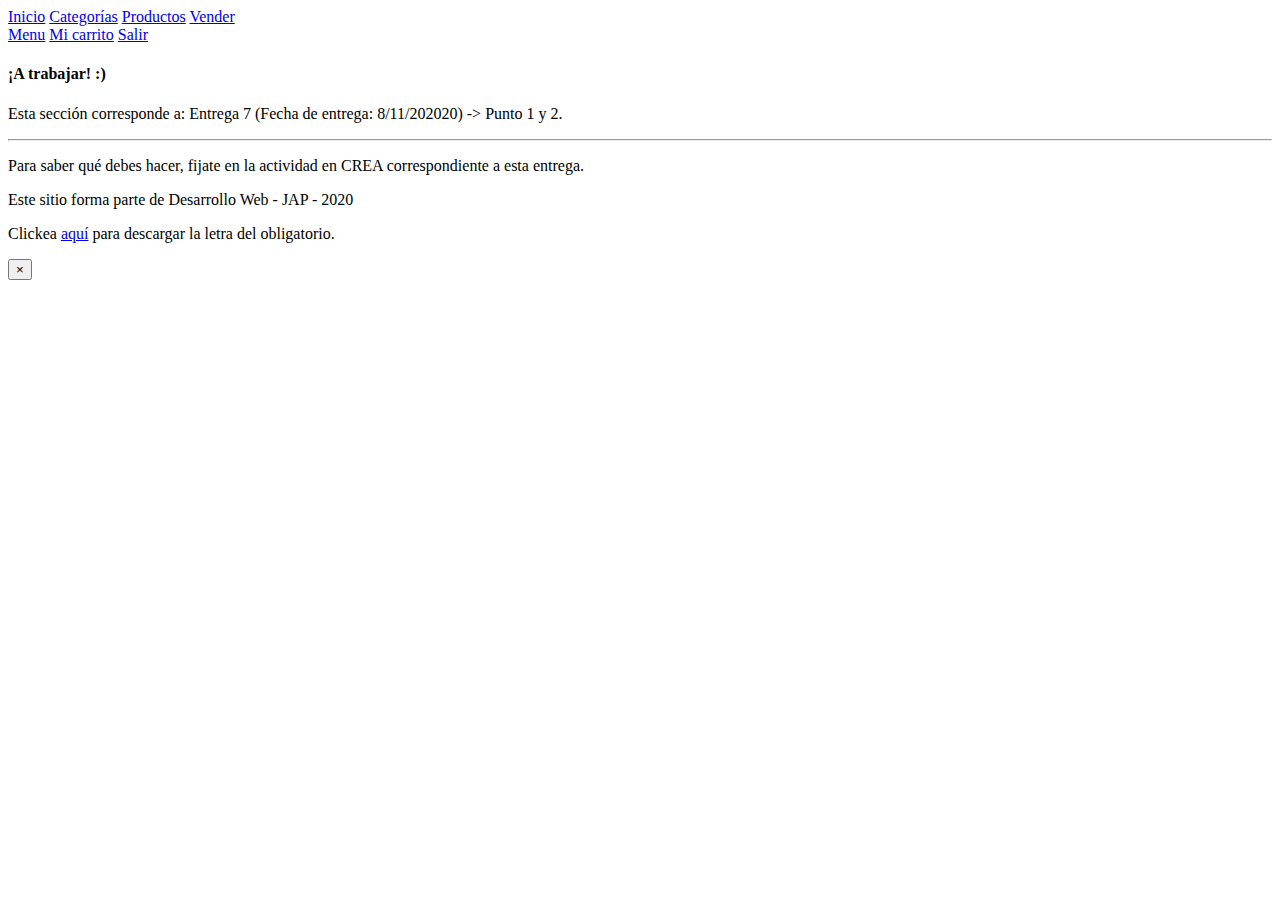
==== my-profile.html @ c552e610 "update" ====
<!DOCTYPE html>
<!-- saved from url=(0049)https://getbootstrap.com/docs/4.3/examples/album/ -->
<html lang="en">

<head>
  <meta http-equiv="Content-Type" content="text/html; charset=UTF-8">

  <meta name="viewport" content="width=device-width, initial-scale=1, shrink-to-fit=no">
  <meta name="description" content="">
  <title>eMercado - Todo lo que busques está aquí</title>
  <link href="css/bootstrap.bundle.min.js/ bootstrap.bundle.js" rel="stylesheet" >
  <link rel="canonical" href="https://getbootstrap.com/docs/4.3/examples/album/">
  <link href="https://fonts.googleapis.com/css?family=Raleway:300,300i,400,400i,700,700i,900,900i" rel="stylesheet">

  <style>
    .bd-placeholder-img {
      font-size: 1.125rem;
      text-anchor: middle;
      -webkit-user-select: none;
      -moz-user-select: none;
      -ms-user-select: none;
      user-select: none;
    }

    @media (min-width: 768px) {
      .bd-placeholder-img-lg {
        font-size: 3.5rem;
      }
    }
  </style>
  <link href="css/bootstrap.min.css" rel="stylesheet">
  <link href="css/styles.css" rel="stylesheet">
  <link href="css/dropzone.css" rel="stylesheet">
</head>

<body>
  <nav class="site-header sticky-top py-1 bg-dark">
    <div class="container d-flex flex-column flex-md-row justify-content-between">
      <a class="py-2 d-none d-md-inline-block" href="menu.html">Inicio</a>
      <a class="py-2 d-none d-md-inline-block" href="categories.html">Categorías</a>
      <a class="py-2 d-none d-md-inline-block" href="products.html">Productos</a>
      <a class="py-2 d-none d-md-inline-block" href="sell.html">Vender</a>
      <div class="dropdown show">
        <a class="btn btn-secondary dropdown-toggle" href="#" role="button" id="usuario_nombre" data-toggle="dropdown" aria-haspopup="true" aria-expanded="false">
          </a>
          <div class= "dropdown-menu" aria-labelledby="dropdownMenuLink">
          <a class="dropdown-item" href="menu.html">Menu</a>
          <a class="dropdown-item" href="cart.html">Mi carrito</a>
          <a class="dropdown-item"  href="index.html">Salir</a>
        </div>
      </div>
    </div>
  </nav>
  <div class="container p-5">
    <div class="alert alert-danger" role="alert" style="position: relative; width:auto; top: 0;">
      <h4 class="alert-heading">¡A trabajar! :)</h4>
      <p>Esta sección corresponde a: Entrega 7 (Fecha de entrega: 8/11/202020) -> Punto 1 y 2.</p>
      <hr>
      <p class="mb-0">Para saber qué debes hacer, fijate en la actividad en CREA correspondiente a esta entrega.</p>
    </div>
  </div>
  <footer class="text-muted bg-light">
    <div class="container">
      <p>Este sitio forma parte de Desarrollo Web - JAP - 2020</p>
      <p>Clickea <a target="_blank" href="Letra.pdf">aquí</a> para descargar la letra del obligatorio.</p>
    </div>
  </footer>
  <div class="alert fade alert-success" role="alert" id="alertResult">
    <span id="resultSpan"></span>
    <button type="button" class="close" data-dismiss="alert" aria-label="Close">
      <span aria-hidden="true">&times;</span>
    </button>
  </div>
  <div id="spinner-wrapper">
    <div class="lds-ring">
      <div></div>
      <div></div>
      <div></div>
      <div></div>
    </div>
  </div>
  <script src="js/usuarioWeb.js"></script>
  <script src="js/jquery-3.4.1.min.js"></script>
  <script src="js/bootstrap.bundle.min.js"></script>
  <script src="js/dropzone.js"></script>
  <script src="js/init.js"></script>
  <script src="js/my-profile.js"></script>
</body>

</html>
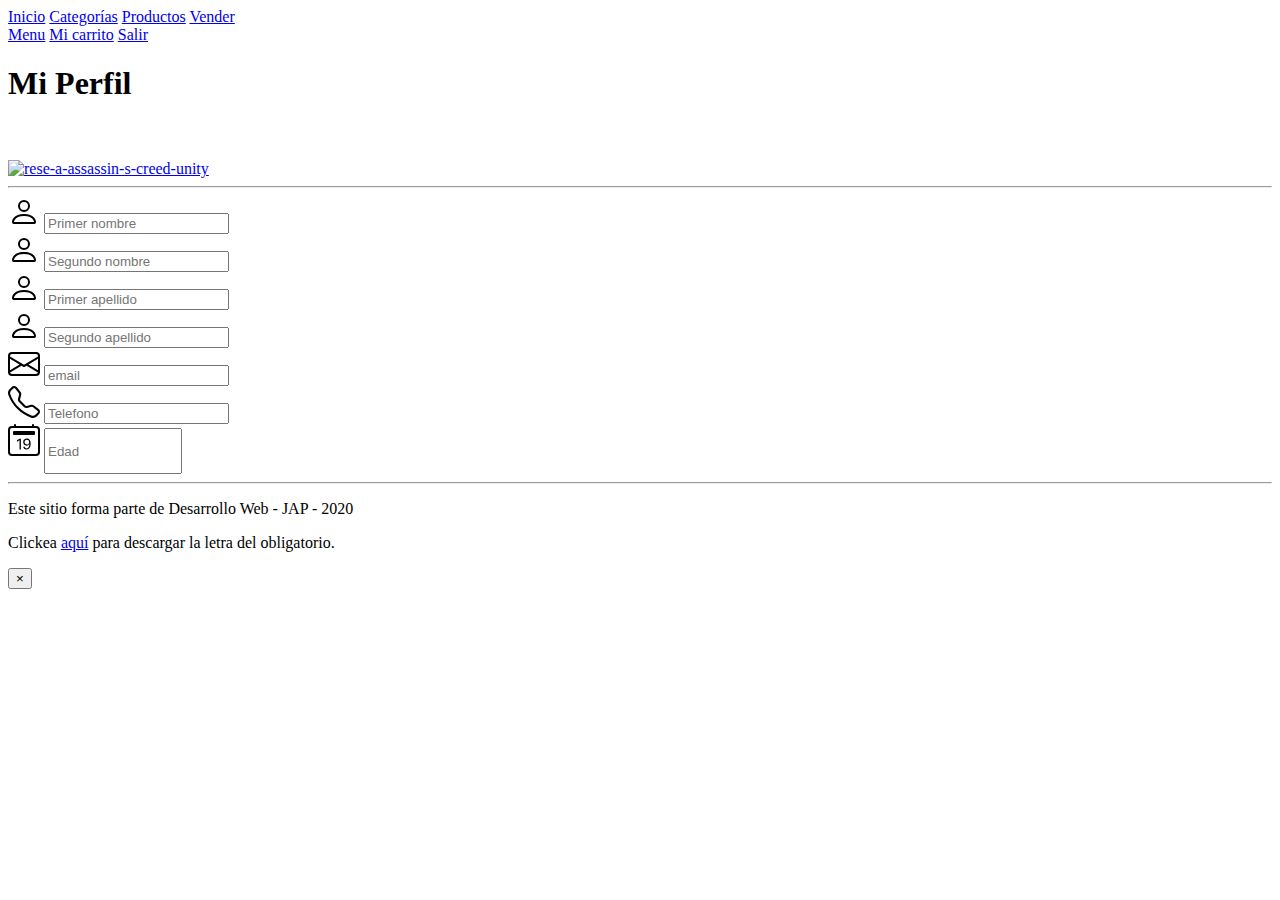
==== commit 2c64cf34: "entrega 7" ====
--- a/my-profile.html
+++ b/my-profile.html
@@ -8,7 +8,7 @@
   <meta name="viewport" content="width=device-width, initial-scale=1, shrink-to-fit=no">
   <meta name="description" content="">
   <title>eMercado - Todo lo que busques está aquí</title>
-  <link href="css/bootstrap.bundle.min.js/ bootstrap.bundle.js" rel="stylesheet" >
+  <!--<link href="css/bootstrap.bundle.min.js/ bootstrap.bundle.js" rel="stylesheet">-->
   <link rel="canonical" href="https://getbootstrap.com/docs/4.3/examples/album/">
   <link href="https://fonts.googleapis.com/css?family=Raleway:300,300i,400,400i,700,700i,900,900i" rel="stylesheet">
 
@@ -41,23 +41,121 @@
       <a class="py-2 d-none d-md-inline-block" href="products.html">Productos</a>
       <a class="py-2 d-none d-md-inline-block" href="sell.html">Vender</a>
       <div class="dropdown show">
-        <a class="btn btn-secondary dropdown-toggle" href="#" role="button" id="usuario_nombre" data-toggle="dropdown" aria-haspopup="true" aria-expanded="false">
-          </a>
-          <div class= "dropdown-menu" aria-labelledby="dropdownMenuLink">
+        <a class="btn btn-secondary dropdown-toggle" href="#" role="button" id="usuario_nombre" data-toggle="dropdown"
+          aria-haspopup="true" aria-expanded="false">
+        </a>
+        <div class="dropdown-menu" aria-labelledby="dropdownMenuLink">
           <a class="dropdown-item" href="menu.html">Menu</a>
           <a class="dropdown-item" href="cart.html">Mi carrito</a>
-          <a class="dropdown-item"  href="index.html">Salir</a>
+          <a class="dropdown-item" href="index.html">Salir</a>
         </div>
       </div>
     </div>
   </nav>
   <div class="container p-5">
-    <div class="alert alert-danger" role="alert" style="position: relative; width:auto; top: 0;">
-      <h4 class="alert-heading">¡A trabajar! :)</h4>
-      <p>Esta sección corresponde a: Entrega 7 (Fecha de entrega: 8/11/202020) -> Punto 1 y 2.</p>
-      <hr>
-      <p class="mb-0">Para saber qué debes hacer, fijate en la actividad en CREA correspondiente a esta entrega.</p>
-    </div>
+
+    <h1 class="text-center text-secondary">Mi Perfil</h1><br><br>
+    <div id="imagenP" class="text-center rounded mx-auto d-block"></div>
+    <hr class="mb-4">
+<!--Formulario-->
+    <form id="formulario">
+      <div class="form-row">
+        <div class="col-md-6 mb-3">
+          <label class="text-left" ><svg width="2em" height="2em" viewBox="0 0 16 16"
+              class=" bi bi-person text-primary" fill="currentColor" xmlns="http://www.w3.org/2000/svg">
+              <path fill-rule="evenodd"
+                d="M10 5a2 2 0 1 1-4 0 2 2 0 0 1 4 0zM8 8a3 3 0 1 0 0-6 3 3 0 0 0 0 6zm6 5c0 1-1 1-1 1H3s-1 0-1-1 1-4 6-4 6 3 6 4zm-1-.004c-.001-.246-.154-.986-.832-1.664C11.516 10.68 10.289 10 8 10c-2.29 0-3.516.68-4.168 1.332-.678.678-.83 1.418-.832 1.664h10z" />
+            </svg></label>
+          <input type="text" class="form-control" id="validationPrimerNombre" placeholder="Primer nombre">
+          <div id="valid-primerNombre">
+
+          </div>
+        </div>
+        <div class="col-md-6 mb-3">
+          <label ><svg width="2em" height="2em" viewBox="0 0 16 16"
+              class="bi bi-person text-primary" fill="currentColor" xmlns="http://www.w3.org/2000/svg">
+              <path fill-rule="evenodd"
+                d="M10 5a2 2 0 1 1-4 0 2 2 0 0 1 4 0zM8 8a3 3 0 1 0 0-6 3 3 0 0 0 0 6zm6 5c0 1-1 1-1 1H3s-1 0-1-1 1-4 6-4 6 3 6 4zm-1-.004c-.001-.246-.154-.986-.832-1.664C11.516 10.68 10.289 10 8 10c-2.29 0-3.516.68-4.168 1.332-.678.678-.83 1.418-.832 1.664h10z" />
+            </svg></label>
+          <input type="text" class="form-control" id="validationSegundoNombre" placeholder="Segundo nombre">
+          <div id="valid-segundoNombre">
+
+          </div>
+        </div>
+      </div>
+      <div class="form-row">
+        <div class="col-md-6 mb-3">
+          <label><svg width="2em" height="2em" viewBox="0 0 16 16"
+              class="bi bi-person text-primary" fill="currentColor" xmlns="http://www.w3.org/2000/svg">
+              <path fill-rule="evenodd"
+                d="M10 5a2 2 0 1 1-4 0 2 2 0 0 1 4 0zM8 8a3 3 0 1 0 0-6 3 3 0 0 0 0 6zm6 5c0 1-1 1-1 1H3s-1 0-1-1 1-4 6-4 6 3 6 4zm-1-.004c-.001-.246-.154-.986-.832-1.664C11.516 10.68 10.289 10 8 10c-2.29 0-3.516.68-4.168 1.332-.678.678-.83 1.418-.832 1.664h10z" />
+            </svg></label>
+          <input type="text" class="form-control" id="validationPrimApellido" placeholder="Primer apellido">
+          <div id="valid-apellidoUno">
+
+          </div>
+        </div>
+        <div class="col-md-6 mb-3">
+          <label><svg width="2em" height="2em" viewBox="0 0 16 16"
+              class="bi bi-person text-primary" fill="currentColor" xmlns="http://www.w3.org/2000/svg">
+              <path fill-rule="evenodd"
+                d="M10 5a2 2 0 1 1-4 0 2 2 0 0 1 4 0zM8 8a3 3 0 1 0 0-6 3 3 0 0 0 0 6zm6 5c0 1-1 1-1 1H3s-1 0-1-1 1-4 6-4 6 3 6 4zm-1-.004c-.001-.246-.154-.986-.832-1.664C11.516 10.68 10.289 10 8 10c-2.29 0-3.516.68-4.168 1.332-.678.678-.83 1.418-.832 1.664h10z" />
+            </svg></label>
+          <input type="text" class="form-control" id="validationSegApellido" placeholder="Segundo apellido">
+          <div id="valid-apellidoDos">
+
+          </div>
+        </div>
+      </div>
+      <div class="form-row">
+       
+        <div class="col-md-6 mb-3">
+          <label ><svg width="2em" height="2em" viewBox="0 0 16 16"
+              class="bi bi-envelope text-primary" fill="currentColor" xmlns="http://www.w3.org/2000/svg">
+              <path fill-rule="evenodd"
+                d="M0 4a2 2 0 0 1 2-2h12a2 2 0 0 1 2 2v8a2 2 0 0 1-2 2H2a2 2 0 0 1-2-2V4zm2-1a1 1 0 0 0-1 1v.217l7 4.2 7-4.2V4a1 1 0 0 0-1-1H2zm13 2.383l-4.758 2.855L15 11.114v-5.73zm-.034 6.878L9.271 8.82 8 9.583 6.728 8.82l-5.694 3.44A1 1 0 0 0 2 13h12a1 1 0 0 0 .966-.739zM1 11.114l4.758-2.876L1 5.383v5.73z" />
+            </svg></label>
+          <input type="email" class="form-control" id="validationEmail" placeholder="email" >
+          <div id="validation-email">
+
+          </div>
+        </div>
+
+        <div class="col-md-3 mb-3">
+          <label><svg width="2em" height="2em" viewBox="0 0 16 16"
+              class="bi bi-telephone text-primary" fill="currentColor" xmlns="http://www.w3.org/2000/svg">
+              <path fill-rule="evenodd"
+                d="M3.654 1.328a.678.678 0 0 0-1.015-.063L1.605 2.3c-.483.484-.661 1.169-.45 1.77a17.568 17.568 0 0 0 4.168 6.608 17.569 17.569 0 0 0 6.608 4.168c.601.211 1.286.033 1.77-.45l1.034-1.034a.678.678 0 0 0-.063-1.015l-2.307-1.794a.678.678 0 0 0-.58-.122l-2.19.547a1.745 1.745 0 0 1-1.657-.459L5.482 8.062a1.745 1.745 0 0 1-.46-1.657l.548-2.19a.678.678 0 0 0-.122-.58L3.654 1.328zM1.884.511a1.745 1.745 0 0 1 2.612.163L6.29 2.98c.329.423.445.974.315 1.494l-.547 2.19a.678.678 0 0 0 .178.643l2.457 2.457a.678.678 0 0 0 .644.178l2.189-.547a1.745 1.745 0 0 1 1.494.315l2.306 1.794c.829.645.905 1.87.163 2.611l-1.034 1.034c-.74.74-1.846 1.065-2.877.702a18.634 18.634 0 0 1-7.01-4.42 18.634 18.634 0 0 1-4.42-7.009c-.362-1.03-.037-2.137.703-2.877L1.885.511z" />
+            </svg></label>
+          <input type="number" class="form-control" id="validationTelefono" placeholder="Telefono" >
+          <div id="validation-telefono">
+
+          </div>
+        </div>
+        <div class="col-md-6 mb-3">
+          <label ><svg width="2em" height="2em" viewBox="0 0 16 16"
+              class="bi bi-calendar2-date text-primary" fill="currentColor" xmlns="http://www.w3.org/2000/svg">
+              <path fill-rule="evenodd"
+                d="M3.5 0a.5.5 0 0 1 .5.5V1h8V.5a.5.5 0 0 1 1 0V1h1a2 2 0 0 1 2 2v11a2 2 0 0 1-2 2H2a2 2 0 0 1-2-2V3a2 2 0 0 1 2-2h1V.5a.5.5 0 0 1 .5-.5zM2 2a1 1 0 0 0-1 1v11a1 1 0 0 0 1 1h12a1 1 0 0 0 1-1V3a1 1 0 0 0-1-1H2z" />
+              <path
+                d="M2.5 4a.5.5 0 0 1 .5-.5h10a.5.5 0 0 1 .5.5v1a.5.5 0 0 1-.5.5H3a.5.5 0 0 1-.5-.5V4zm3.945 8.688V7.354h-.633A12.6 12.6 0 0 0 4.5 8.16v.695c.375-.257.969-.62 1.258-.777h.012v4.61h.675zm1.188-1.305c.047.64.594 1.406 1.703 1.406 1.258 0 2-1.066 2-2.871 0-1.934-.781-2.668-1.953-2.668-.926 0-1.797.672-1.797 1.809 0 1.16.824 1.77 1.676 1.77.746 0 1.23-.376 1.383-.79h.027c-.004 1.316-.461 2.164-1.305 2.164-.664 0-1.008-.45-1.05-.82h-.684zm2.953-2.317c0 .696-.559 1.18-1.184 1.18-.601 0-1.144-.383-1.144-1.2 0-.823.582-1.21 1.168-1.21.633 0 1.16.398 1.16 1.23z" />
+            </svg></label>
+          <input type="number" class="form-control" id="validationEdad"
+            style="height: 40px; width: 130px;" placeholder="Edad">
+          <div id="valid-edad">
+
+          </div>
+        </div>
+      </div>
+
+      <hr class="mb-4">
+
+     
+<!--Fin del Formulario-->
+
+
+
+
   </div>
   <footer class="text-muted bg-light">
     <div class="container">
@@ -79,6 +177,7 @@
       <div></div>
     </div>
   </div>
+  
   <script src="js/usuarioWeb.js"></script>
   <script src="js/jquery-3.4.1.min.js"></script>
   <script src="js/bootstrap.bundle.min.js"></script>
